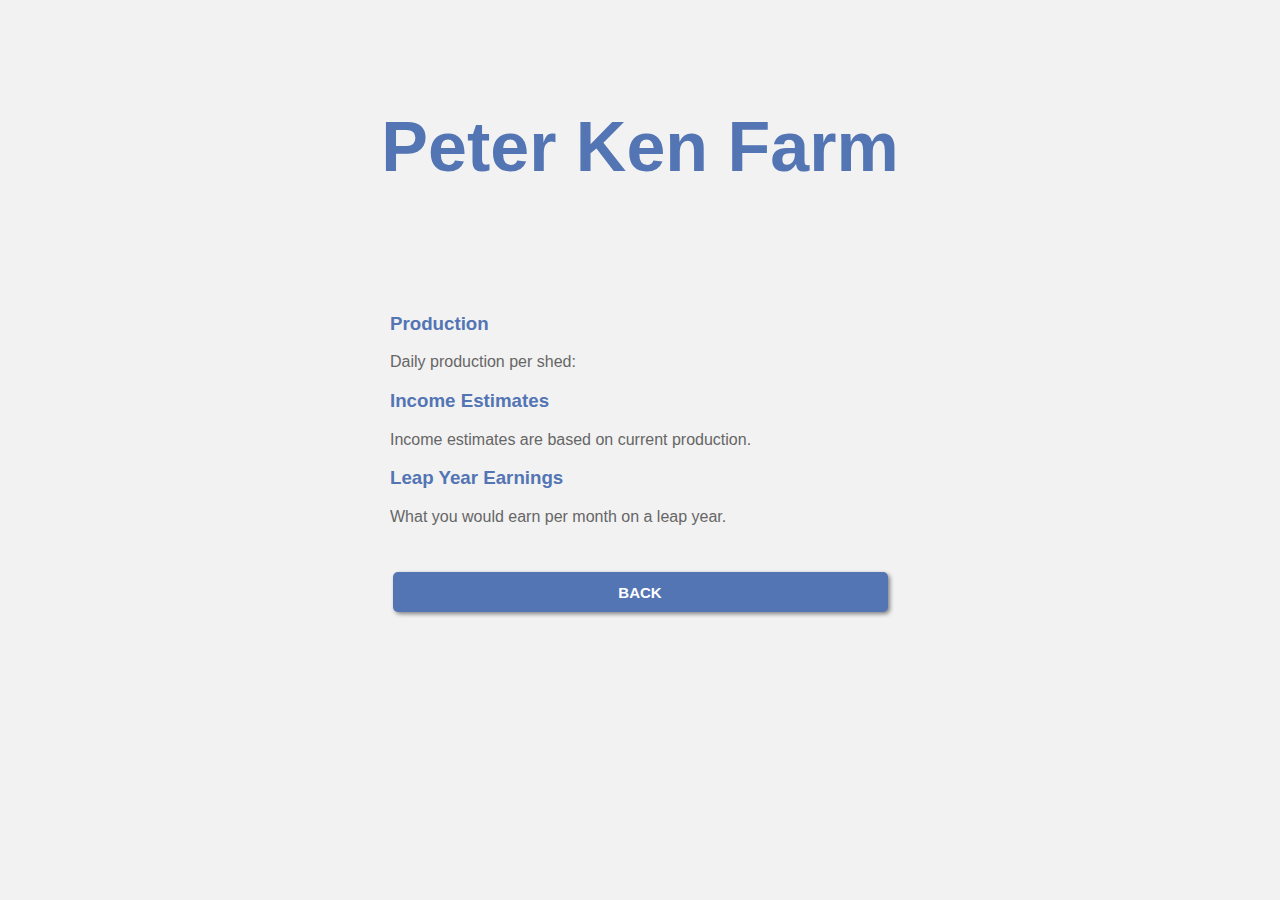
==== report.html @ 30303f7c "Add report.html page." ====
<!DOCTYPE html>
<html>
  <head>
    <title>Peter Ken Farm</title>
    <link rel="stylesheet" href="css/style.css" type="text/css" />
    <script src="js/script.js"></script>
  </head>

  <body>
    <div class="layer">
      <h1>Peter Ken Farm</h1>

      <div class="content">
        <h3>Production</h3>
        <p>Daily production per shed:</p>
        

        <h3>Income Estimates</h3>
        <p>Income estimates are based on current production.</p>

        <h3>Leap Year Earnings</h3>
        <p>What you would earn per month on a leap year.</p>
        
        <div id="button">
        <input
          class="button"
          type="button"
          value="Back"
          onclick="location.href='index.html'"
        />
        </div>
      </div>
    </div>
  </body>
</html>
---- css/style.css ----
body {
      font-family: -apple-system, BlinkMacSystemFont, 'Segoe UI', Roboto, Oxygen, Ubuntu, Cantarell, 'Open Sans', 'Helvetica Neue', sans-serif;
      background-image: url("https://images.unsplash.com/photo-1536238202089-6ce355328a96?ixlib=rb-1.2.1&ixid=MXwxMjA3fDB8MHxwaG90by1wYWdlfHx8fGVufDB8fHw%3D&auto=format&fit=crop&w=1350&q=80");
      background-repeat: no-repeat;
      background-size: cover;
      color: #666666;
}

.layer {
      background-color: rgba(230, 230, 230, 0.5);
      position: absolute;
      top: 0;
      left: 0;
      width: 100%;
      height: 100%;
      display: flex;
      flex-direction: column;
      align-items: center;
}
.content{
      width: 500px;
}
h1{
      display: flex;
      position: relative;
      top: 0px;
      bottom: 0px;
      right: 0px;
      left: 0px;
      width: 100%;
      height: 200px;
      justify-content: center;
      align-items: center;
      font-size: 70px; 
      color: #5375b4;     
}
h3{
      color: #5375b4;
}
.input-field{
      padding: 5px;
      text-align: right;
}

label{
      padding-right: 20px;
}

input{
      background-color: white;
      border: none;
      border-radius: 5px;
      height: 25px;
      color: #5375b4;
}

#button{
      width: 100%;
      display: flex;
      justify-content: center;
      align-items: center;
}

.button{
      text-align: center;
      background-color: #5375b4;
      height: 40px;
      width: 99%;
      border: none;
      margin-top: 30px;
      border-radius: 5px;
      font-weight: bold;
      color: white;
      box-shadow: 2px 2px 4px gray;
      font-size: 15px;
      text-transform: uppercase;
}
.button:hover{
      background-color: hsl(219, 39%, 60%);
      width: 100%;
      height: 42px;
}
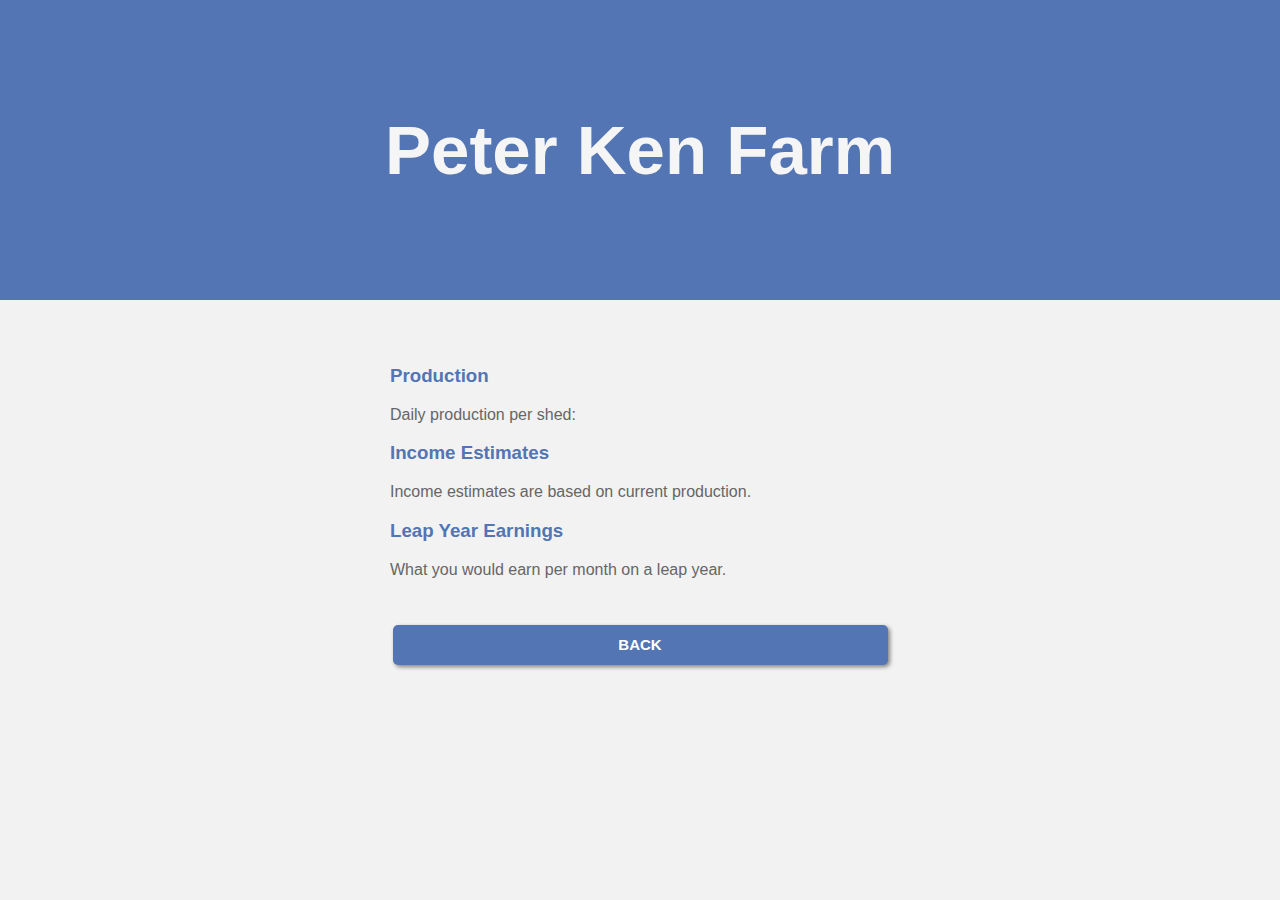
==== commit 559bde25: "Change header styling." ====
--- a/report.html
+++ b/report.html
@@ -13,21 +13,23 @@
       <div class="content">
         <h3>Production</h3>
         <p>Daily production per shed:</p>
-        
+        <!-- Add output -->
 
         <h3>Income Estimates</h3>
         <p>Income estimates are based on current production.</p>
-
+        <!-- Add output -->
+        
         <h3>Leap Year Earnings</h3>
         <p>What you would earn per month on a leap year.</p>
-        
+        <!-- Add output -->
+
         <div id="button">
-        <input
-          class="button"
-          type="button"
-          value="Back"
-          onclick="location.href='index.html'"
-        />
+          <input
+            class="button"
+            type="button"
+            value="Back"
+            onclick="location.href='index.html'"
+          />
         </div>
       </div>
     </div>
--- a/css/style.css
+++ b/css/style.css
@@ -28,11 +28,13 @@
       right: 0px;
       left: 0px;
       width: 100%;
-      height: 200px;
+      height: 300px;
       justify-content: center;
       align-items: center;
-      font-size: 70px; 
-      color: #5375b4;     
+      font-size: 69px; 
+      color: whitesmoke;
+      background-color: #5375b4;    
+      margin-top: 0px; 
 }
 h3{
       color: #5375b4;
